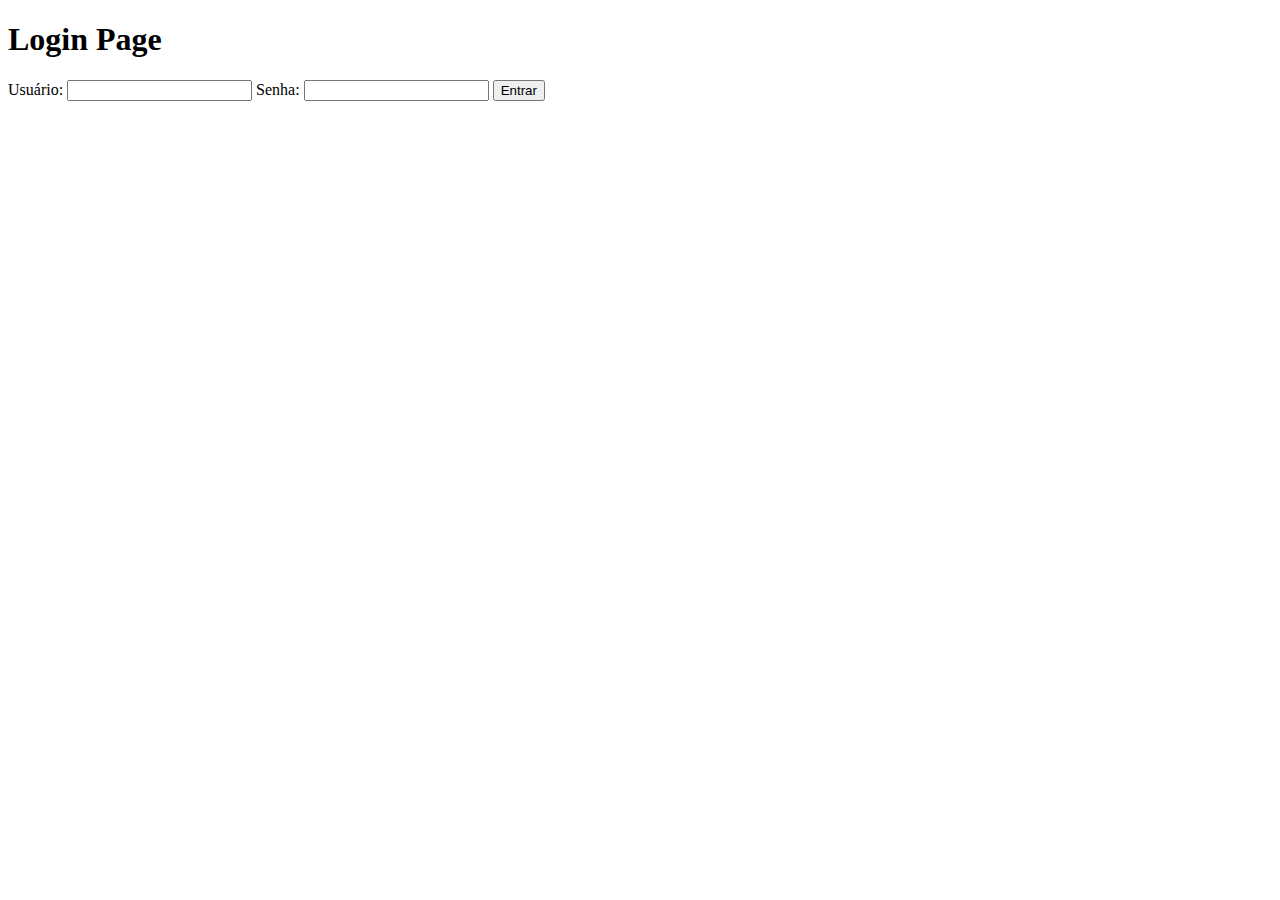
==== app/templates/index.html @ 1568d895 "first commit" ====
<!DOCTYPE html>
<html lang="en">
<head>
    <meta charset="UTF-8">
    <meta name="viewport" content="width=device-width, initial-scale=1.0">
    <title>Authentication</title>
    <link href="/static/css/main.css" rel="stylesheet">
</head>
<body>
    <form action="/login" method="POST">
        <h1>Login Page</h1>
        <label>Usuário:</label>
        <input type="text" name="user">
        <label>Senha:</label>
        <input type="password" name="password">
        <button type="submit">Entrar</button>
    </form>
</body>
</html>
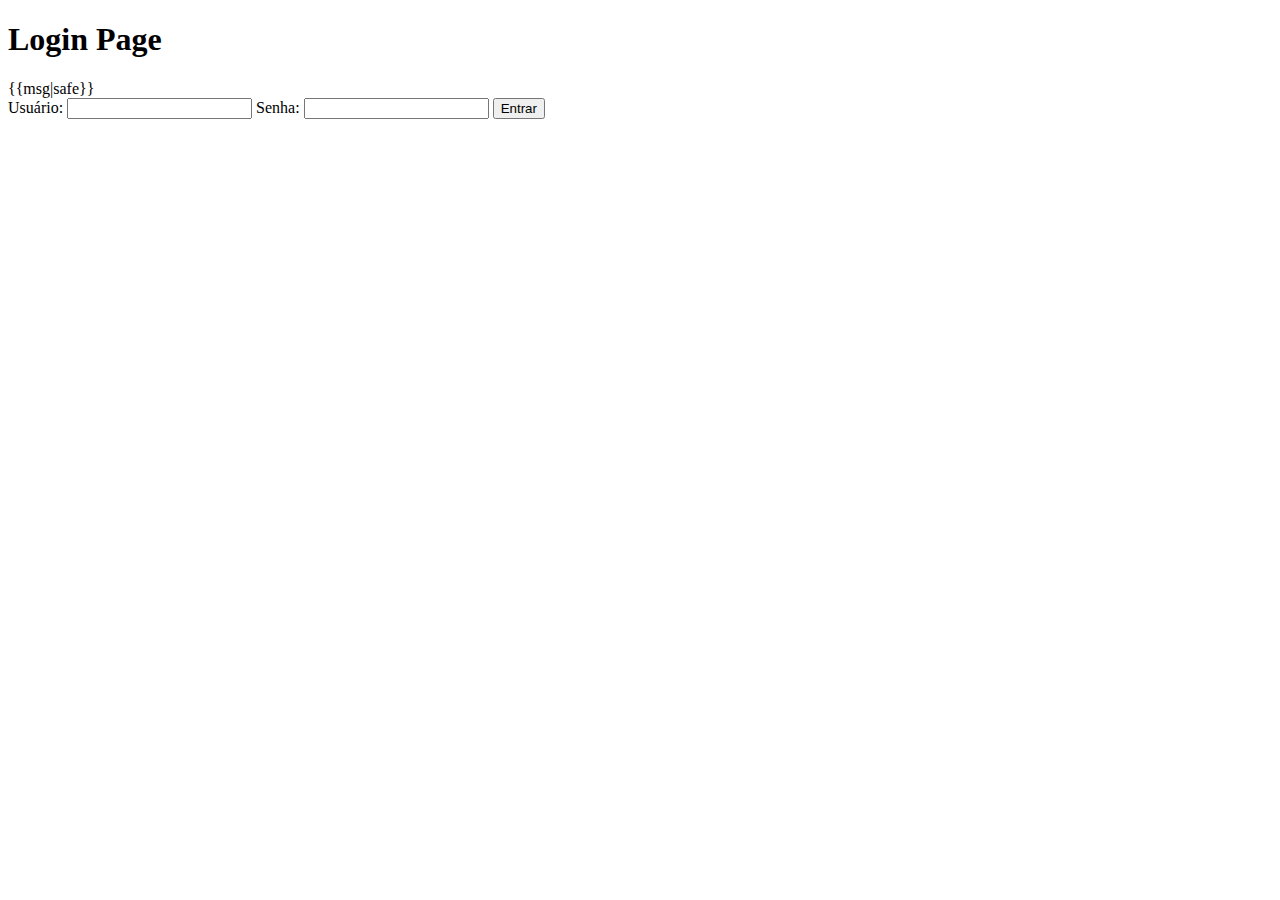
==== commit 7ce04f88: "update caso o usuário entre com GET na rota de login" ====
--- a/app/templates/index.html
+++ b/app/templates/index.html
@@ -9,6 +9,7 @@
 <body>
     <form action="/login" method="POST">
         <h1>Login Page</h1>
+        <div>{{msg|safe}}</div>
         <label>Usuário:</label>
         <input type="text" name="user">
         <label>Senha:</label>
